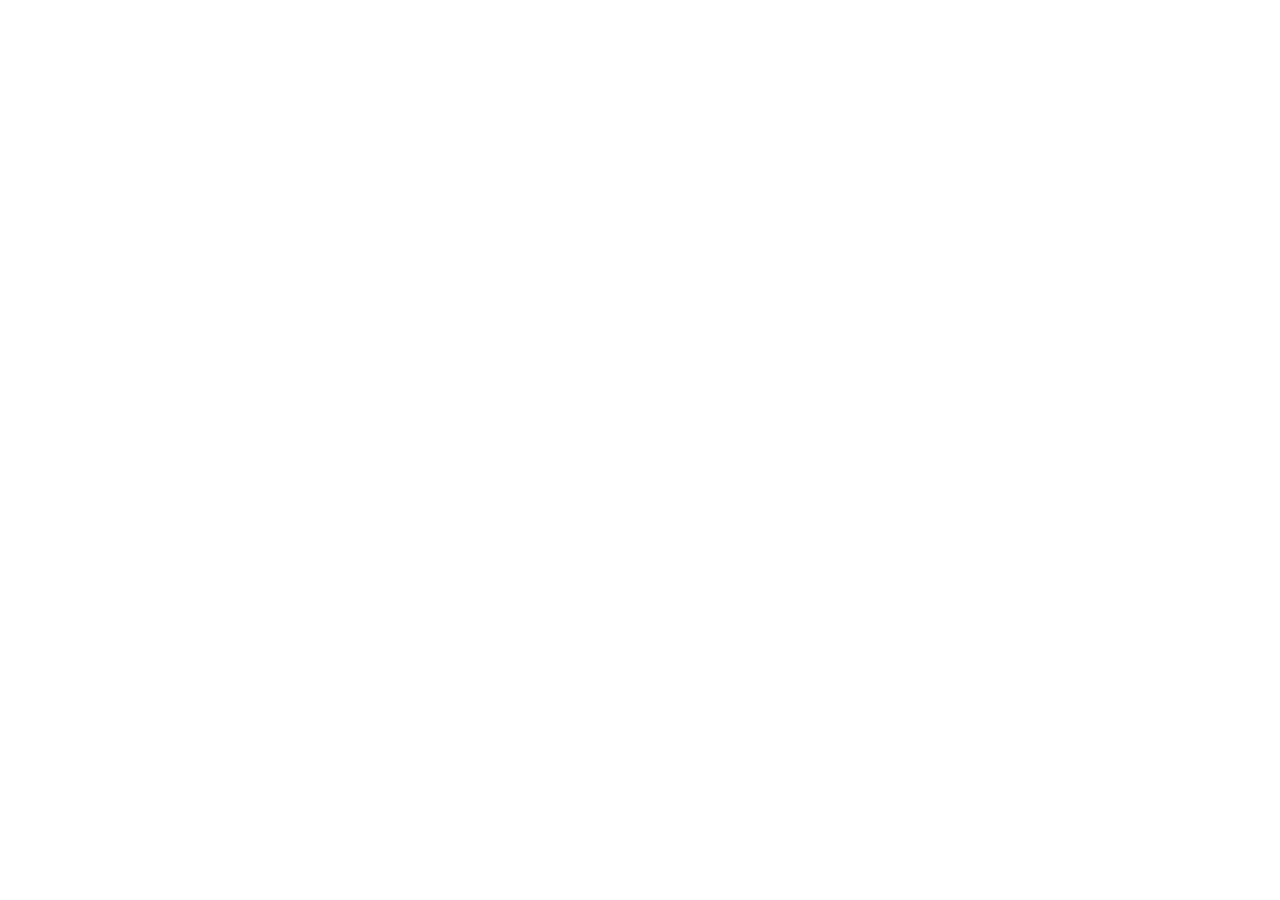
==== pages/electro_trajet/index.html @ de2f3812 "Test electro_trajet" ====
<!doctype html><html lang="fr"><head><meta charset="utf-8"/><link rel="icon" href="/favicon.ico"/><meta name="viewport" content="width=device-width,initial-scale=1"/><meta name="theme-color" content="#000000"/><meta name="description" content="Web site created using create-react-app"/><link rel="apple-touch-icon" href="/logo192.png"/><link rel="manifest" href="/manifest.json"/><link href="https://cdn.jsdelivr.net/npm/bootstrap@5.3.2/dist/css/bootstrap.min.css" rel="stylesheet" integrity="sha384-T3c6CoIi6uLrA9TneNEoa7RxnatzjcDSCmG1MXxSR1GAsXEV/Dwwykc2MPK8M2HN" crossorigin="anonymous"><script src="https://cdn.jsdelivr.net/npm/bootstrap@5.3.2/dist/js/bootstrap.bundle.min.js" integrity="sha384-C6RzsynM9kWDrMNeT87bh95OGNyZPhcTNXj1NW7RuBCsyN/o0jlpcV8Qyq46cDfL" crossorigin="anonymous"></script><title>Electro'Trajet</title><script defer="defer" src="/static/js/main.2d616961.js"></script><link href="/static/css/main.9a10b7ef.css" rel="stylesheet"></head><body><noscript>You need to enable JavaScript to run this app.</noscript><div id="root"></div></body></html>
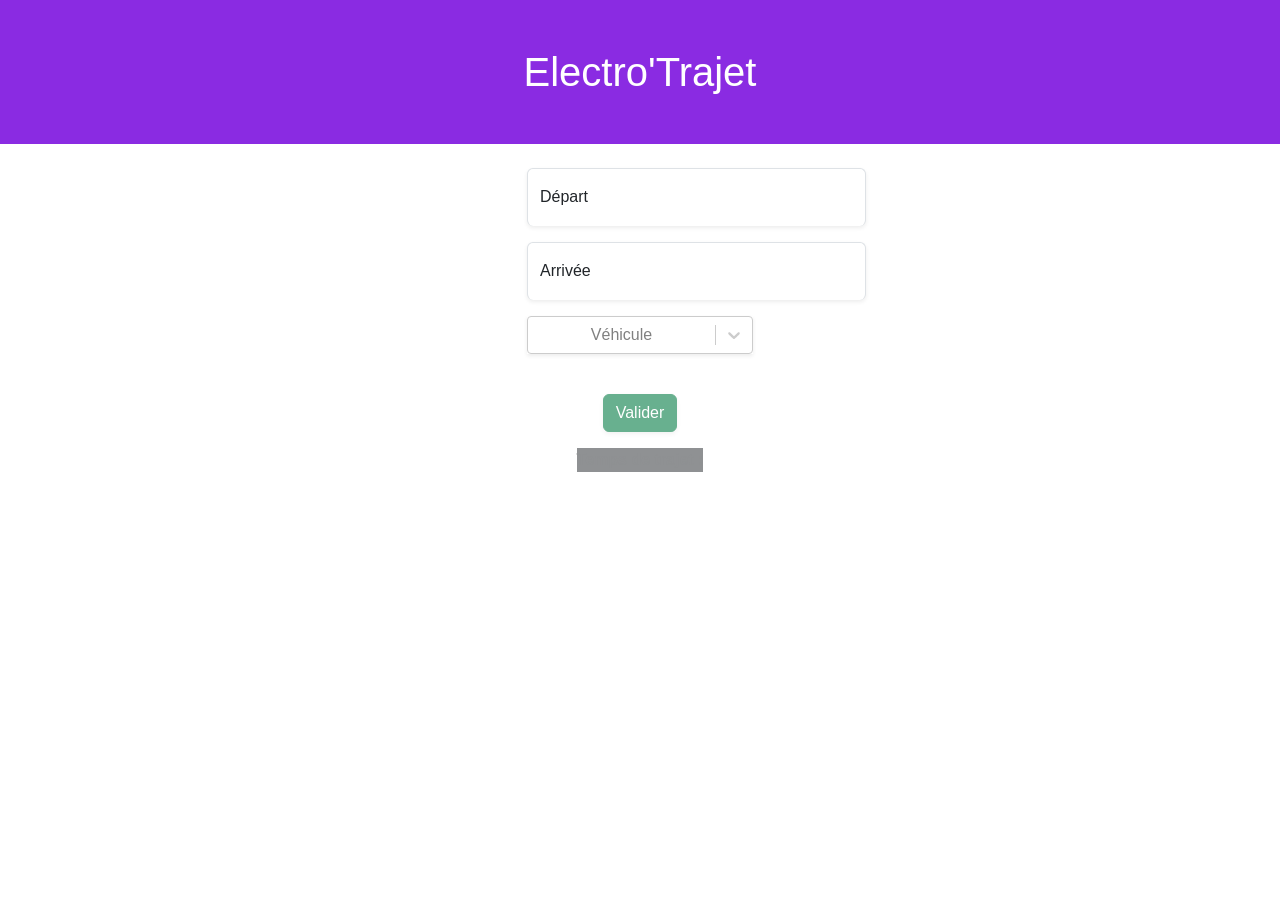
==== commit 767faa40: "essai electro_trajet" ====
--- a/pages/electro_trajet/index.html
+++ b/pages/electro_trajet/index.html
@@ -1 +1 @@
-<!doctype html><html lang="fr"><head><meta charset="utf-8"/><link rel="icon" href="/favicon.ico"/><meta name="viewport" content="width=device-width,initial-scale=1"/><meta name="theme-color" content="#000000"/><meta name="description" content="Web site created using create-react-app"/><link rel="apple-touch-icon" href="/logo192.png"/><link rel="manifest" href="/manifest.json"/><link href="https://cdn.jsdelivr.net/npm/bootstrap@5.3.2/dist/css/bootstrap.min.css" rel="stylesheet" integrity="sha384-T3c6CoIi6uLrA9TneNEoa7RxnatzjcDSCmG1MXxSR1GAsXEV/Dwwykc2MPK8M2HN" crossorigin="anonymous"><script src="https://cdn.jsdelivr.net/npm/bootstrap@5.3.2/dist/js/bootstrap.bundle.min.js" integrity="sha384-C6RzsynM9kWDrMNeT87bh95OGNyZPhcTNXj1NW7RuBCsyN/o0jlpcV8Qyq46cDfL" crossorigin="anonymous"></script><title>Electro'Trajet</title><script defer="defer" src="/static/js/main.2d616961.js"></script><link href="/static/css/main.9a10b7ef.css" rel="stylesheet"></head><body><noscript>You need to enable JavaScript to run this app.</noscript><div id="root"></div></body></html>+<!doctype html><html lang="fr"><head><meta charset="utf-8"/><link rel="icon" href="./favicon.ico"/><meta name="viewport" content="width=device-width,initial-scale=1"/><meta name="theme-color" content="#000000"/><meta name="description" content="Web site created using create-react-app"/><link rel="apple-touch-icon" href="./logo192.png"/><link rel="manifest" href="./manifest.json"/><link href="https://cdn.jsdelivr.net/npm/bootstrap@5.3.2/dist/css/bootstrap.min.css" rel="stylesheet" integrity="sha384-T3c6CoIi6uLrA9TneNEoa7RxnatzjcDSCmG1MXxSR1GAsXEV/Dwwykc2MPK8M2HN" crossorigin="anonymous"><script src="https://cdn.jsdelivr.net/npm/bootstrap@5.3.2/dist/js/bootstrap.bundle.min.js" integrity="sha384-C6RzsynM9kWDrMNeT87bh95OGNyZPhcTNXj1NW7RuBCsyN/o0jlpcV8Qyq46cDfL" crossorigin="anonymous"></script><title>Electro'Trajet</title><script defer="defer" src="./static/js/main.2d616961.js"></script><link href="./static/css/main.9a10b7ef.css" rel="stylesheet"></head><body><noscript>You need to enable JavaScript to run this app.</noscript><div id="root"></div></body></html>
--- a/pages/electro_trajet/static/css/main.9a10b7ef.css
+++ b/pages/electro_trajet/static/css/main.9a10b7ef.css
@@ -0,0 +1,2 @@
+body{-webkit-font-smoothing:antialiased;-moz-osx-font-smoothing:grayscale;font-family:-apple-system,BlinkMacSystemFont,Segoe UI,Roboto,Oxygen,Ubuntu,Cantarell,Fira Sans,Droid Sans,Helvetica Neue,sans-serif;margin:0}code{font-family:source-code-pro,Menlo,Monaco,Consolas,Courier New,monospace}.App{text-align:center}.App-logo{height:40vmin;pointer-events:none}@media (prefers-reduced-motion:no-preference){.App-logo{animation:App-logo-spin 20s linear infinite}}.App-header{align-items:center;background-color:#282c34;color:#fff;display:flex;flex-direction:column;font-size:calc(10px + 2vmin);justify-content:center;min-height:100vh}.App-link{color:#61dafb}@keyframes App-logo-spin{0%{transform:rotate(0deg)}to{transform:rotate(1turn)}}.leaflet-image-layer,.leaflet-layer,.leaflet-marker-icon,.leaflet-marker-shadow,.leaflet-pane,.leaflet-pane>canvas,.leaflet-pane>svg,.leaflet-tile,.leaflet-tile-container,.leaflet-zoom-box{left:0;position:absolute;top:0}.leaflet-container{overflow:hidden}.leaflet-marker-icon,.leaflet-marker-shadow,.leaflet-tile{-webkit-user-drag:none;-webkit-user-select:none;user-select:none}.leaflet-tile::selection{background:#0000}.leaflet-safari .leaflet-tile{image-rendering:-webkit-optimize-contrast}.leaflet-safari .leaflet-tile-container{height:1600px;-webkit-transform-origin:0 0;width:1600px}.leaflet-marker-icon,.leaflet-marker-shadow{display:block}.leaflet-container .leaflet-overlay-pane svg{max-height:none!important;max-width:none!important}.leaflet-container .leaflet-marker-pane img,.leaflet-container .leaflet-shadow-pane img,.leaflet-container .leaflet-tile,.leaflet-container .leaflet-tile-pane img,.leaflet-container img.leaflet-image-layer{max-height:none!important;max-width:none!important;padding:0;width:auto}.leaflet-container img.leaflet-tile{mix-blend-mode:plus-lighter}.leaflet-container.leaflet-touch-zoom{touch-action:pan-x pan-y}.leaflet-container.leaflet-touch-drag{touch-action:none;touch-action:pinch-zoom}.leaflet-container.leaflet-touch-drag.leaflet-touch-zoom{touch-action:none}.leaflet-container{-webkit-tap-highlight-color:transparent}.leaflet-container a{-webkit-tap-highlight-color:rgba(51,181,229,.4)}.leaflet-tile{filter:inherit;visibility:hidden}.leaflet-tile-loaded{visibility:inherit}.leaflet-zoom-box{box-sizing:border-box;height:0;width:0;z-index:800}.leaflet-overlay-pane svg{-moz-user-select:none}.leaflet-pane{z-index:400}.leaflet-tile-pane{z-index:200}.leaflet-overlay-pane{z-index:400}.leaflet-shadow-pane{z-index:500}.leaflet-marker-pane{z-index:600}.leaflet-tooltip-pane{z-index:650}.leaflet-popup-pane{z-index:700}.leaflet-map-pane canvas{z-index:100}.leaflet-map-pane svg{z-index:200}.leaflet-vml-shape{height:1px;width:1px}.lvml{behavior:url(#default#VML);display:inline-block;position:absolute}.leaflet-control{pointer-events:visiblePainted;pointer-events:auto;position:relative;z-index:800}.leaflet-bottom,.leaflet-top{pointer-events:none;position:absolute;z-index:1000}.leaflet-top{top:0}.leaflet-right{right:0}.leaflet-bottom{bottom:0}.leaflet-left{left:0}.leaflet-control{clear:both;float:left}.leaflet-right .leaflet-control{float:right}.leaflet-top .leaflet-control{margin-top:10px}.leaflet-bottom .leaflet-control{margin-bottom:10px}.leaflet-left .leaflet-control{margin-left:10px}.leaflet-right .leaflet-control{margin-right:10px}.leaflet-fade-anim .leaflet-popup{opacity:0;transition:opacity .2s linear}.leaflet-fade-anim .leaflet-map-pane .leaflet-popup{opacity:1}.leaflet-zoom-animated{transform-origin:0 0}svg.leaflet-zoom-animated{will-change:transform}.leaflet-zoom-anim .leaflet-zoom-animated{transition:transform .25s cubic-bezier(0,0,.25,1)}.leaflet-pan-anim .leaflet-tile,.leaflet-zoom-anim .leaflet-tile{transition:none}.leaflet-zoom-anim .leaflet-zoom-hide{visibility:hidden}.leaflet-interactive{cursor:pointer}.leaflet-grab{cursor:grab}.leaflet-crosshair,.leaflet-crosshair .leaflet-interactive{cursor:crosshair}.leaflet-control,.leaflet-popup-pane{cursor:auto}.leaflet-dragging .leaflet-grab,.leaflet-dragging .leaflet-grab .leaflet-interactive,.leaflet-dragging .leaflet-marker-draggable{cursor:move;cursor:grabbing}.leaflet-image-layer,.leaflet-marker-icon,.leaflet-marker-shadow,.leaflet-pane>svg path,.leaflet-tile-container{pointer-events:none}.leaflet-image-layer.leaflet-interactive,.leaflet-marker-icon.leaflet-interactive,.leaflet-pane>svg path.leaflet-interactive,svg.leaflet-image-layer.leaflet-interactive path{pointer-events:visiblePainted;pointer-events:auto}.leaflet-container{background:#ddd;outline-offset:1px}.leaflet-container a{color:#0078a8}.leaflet-zoom-box{background:#ffffff80;border:2px dotted #38f}.leaflet-container{font-family:Helvetica Neue,Arial,Helvetica,sans-serif;font-size:12px;font-size:.75rem;line-height:1.5}.leaflet-bar{border-radius:4px;box-shadow:0 1px 5px #000000a6}.leaflet-bar a{background-color:#fff;border-bottom:1px solid #ccc;color:#000;display:block;height:26px;line-height:26px;text-align:center;text-decoration:none;width:26px}.leaflet-bar a,.leaflet-control-layers-toggle{background-position:50% 50%;background-repeat:no-repeat;display:block}.leaflet-bar a:focus,.leaflet-bar a:hover{background-color:#f4f4f4}.leaflet-bar a:first-child{border-top-left-radius:4px;border-top-right-radius:4px}.leaflet-bar a:last-child{border-bottom:none;border-bottom-left-radius:4px;border-bottom-right-radius:4px}.leaflet-bar a.leaflet-disabled{background-color:#f4f4f4;color:#bbb;cursor:default}.leaflet-touch .leaflet-bar a{height:30px;line-height:30px;width:30px}.leaflet-touch .leaflet-bar a:first-child{border-top-left-radius:2px;border-top-right-radius:2px}.leaflet-touch .leaflet-bar a:last-child{border-bottom-left-radius:2px;border-bottom-right-radius:2px}.leaflet-control-zoom-in,.leaflet-control-zoom-out{font:700 18px Lucida Console,Monaco,monospace;text-indent:1px}.leaflet-touch .leaflet-control-zoom-in,.leaflet-touch .leaflet-control-zoom-out{font-size:22px}.leaflet-control-layers{background:#fff;border-radius:5px;box-shadow:0 1px 5px #0006}.leaflet-control-layers-toggle{background-image:url([data-uri]);height:36px;width:36px}.leaflet-retina .leaflet-control-layers-toggle{background-image:url([data-uri]);background-size:26px 26px}.leaflet-touch .leaflet-control-layers-toggle{height:44px;width:44px}.leaflet-control-layers .leaflet-control-layers-list,.leaflet-control-layers-expanded .leaflet-control-layers-toggle{display:none}.leaflet-control-layers-expanded .leaflet-control-layers-list{display:block;position:relative}.leaflet-control-layers-expanded{background:#fff;color:#333;padding:6px 10px 6px 6px}.leaflet-control-layers-scrollbar{overflow-x:hidden;overflow-y:scroll;padding-right:5px}.leaflet-control-layers-selector{margin-top:2px;position:relative;top:1px}.leaflet-control-layers label{display:block;font-size:13px;font-size:1.08333em}.leaflet-control-layers-separator{border-top:1px solid #ddd;height:0;margin:5px -10px 5px -6px}.leaflet-default-icon-path{background-image:url([data-uri])}.leaflet-container .leaflet-control-attribution{background:#fff;background:#fffc;margin:0}.leaflet-control-attribution,.leaflet-control-scale-line{color:#333;line-height:1.4;padding:0 5px}.leaflet-control-attribution a{text-decoration:none}.leaflet-control-attribution a:focus,.leaflet-control-attribution a:hover{text-decoration:underline}.leaflet-attribution-flag{display:inline!important;height:.6669em;vertical-align:initial!important;width:1em}.leaflet-left .leaflet-control-scale{margin-left:5px}.leaflet-bottom .leaflet-control-scale{margin-bottom:5px}.leaflet-control-scale-line{background:#fffc;border:2px solid #777;border-top:none;box-sizing:border-box;line-height:1.1;padding:2px 5px 1px;text-shadow:1px 1px #fff;white-space:nowrap}.leaflet-control-scale-line:not(:first-child){border-bottom:none;border-top:2px solid #777;margin-top:-2px}.leaflet-control-scale-line:not(:first-child):not(:last-child){border-bottom:2px solid #777}.leaflet-touch .leaflet-bar,.leaflet-touch .leaflet-control-attribution,.leaflet-touch .leaflet-control-layers{box-shadow:none}.leaflet-touch .leaflet-bar,.leaflet-touch .leaflet-control-layers{background-clip:padding-box;border:2px solid #0003}.leaflet-popup{margin-bottom:20px;position:absolute;text-align:center}.leaflet-popup-content-wrapper{border-radius:12px;padding:1px;text-align:left}.leaflet-popup-content{font-size:13px;font-size:1.08333em;line-height:1.3;margin:13px 24px 13px 20px;min-height:1px}.leaflet-popup-content p{margin:1.3em 0}.leaflet-popup-tip-container{height:20px;left:50%;margin-left:-20px;margin-top:-1px;overflow:hidden;pointer-events:none;position:absolute;width:40px}.leaflet-popup-tip{height:17px;margin:-10px auto 0;padding:1px;pointer-events:auto;transform:rotate(45deg);width:17px}.leaflet-popup-content-wrapper,.leaflet-popup-tip{background:#fff;box-shadow:0 3px 14px #0006;color:#333}.leaflet-container a.leaflet-popup-close-button{background:#0000;border:none;color:#757575;font:16px/24px Tahoma,Verdana,sans-serif;height:24px;position:absolute;right:0;text-align:center;text-decoration:none;top:0;width:24px}.leaflet-container a.leaflet-popup-close-button:focus,.leaflet-container a.leaflet-popup-close-button:hover{color:#585858}.leaflet-popup-scrolled{overflow:auto}.leaflet-oldie .leaflet-popup-content-wrapper{-ms-zoom:1}.leaflet-oldie .leaflet-popup-tip{-ms-filter:"progid:DXImageTransform.Microsoft.Matrix(M11=0.70710678, M12=0.70710678, M21=-0.70710678, M22=0.70710678)";filter:progid:DXImageTransform.Microsoft.Matrix(M11=0.70710678,M12=0.70710678,M21=-0.70710678,M22=0.70710678);margin:0 auto;width:24px}.leaflet-oldie .leaflet-control-layers,.leaflet-oldie .leaflet-control-zoom,.leaflet-oldie .leaflet-popup-content-wrapper,.leaflet-oldie .leaflet-popup-tip{border:1px solid #999}.leaflet-div-icon{background:#fff;border:1px solid #666}.leaflet-tooltip{background-color:#fff;border:1px solid #fff;border-radius:3px;box-shadow:0 1px 3px #0006;color:#222;padding:6px;pointer-events:none;position:absolute;-webkit-user-select:none;user-select:none;white-space:nowrap}.leaflet-tooltip.leaflet-interactive{cursor:pointer;pointer-events:auto}.leaflet-tooltip-bottom:before,.leaflet-tooltip-left:before,.leaflet-tooltip-right:before,.leaflet-tooltip-top:before{background:#0000;border:6px solid #0000;content:"";pointer-events:none;position:absolute}.leaflet-tooltip-bottom{margin-top:6px}.leaflet-tooltip-top{margin-top:-6px}.leaflet-tooltip-bottom:before,.leaflet-tooltip-top:before{left:50%;margin-left:-6px}.leaflet-tooltip-top:before{border-top-color:#fff;bottom:0;margin-bottom:-12px}.leaflet-tooltip-bottom:before{border-bottom-color:#fff;margin-left:-6px;margin-top:-12px;top:0}.leaflet-tooltip-left{margin-left:-6px}.leaflet-tooltip-right{margin-left:6px}.leaflet-tooltip-left:before,.leaflet-tooltip-right:before{margin-top:-6px;top:50%}.leaflet-tooltip-left:before{border-left-color:#fff;margin-right:-12px;right:0}.leaflet-tooltip-right:before{border-right-color:#fff;left:0;margin-left:-12px}@media print{.leaflet-control{-webkit-print-color-adjust:exact;print-color-adjust:exact}}.leaflet-routing-container,.leaflet-routing-error{background-color:#fff;box-sizing:border-box;padding-top:4px;transition:all .2s ease;width:320px}.leaflet-control-container .leaflet-routing-container-hide{height:32px;width:32px}.leaflet-routing-container h2{font-size:14px}.leaflet-routing-container h3{font-size:12px;font-weight:400}.leaflet-routing-collapsible .leaflet-routing-geocoders{margin-top:20px}.leaflet-routing-alt,.leaflet-routing-error,.leaflet-routing-geocoders{border-bottom:1px solid #ccc;margin-bottom:6px;margin-top:2px;max-height:320px;overflow-y:auto;padding:6px;transition:all .2s ease}.leaflet-control-container .leaflet-routing-container-hide .leaflet-routing-alt,.leaflet-control-container .leaflet-routing-container-hide .leaflet-routing-geocoders{display:none}.leaflet-bar .leaflet-routing-alt:last-child{border-bottom:none}.leaflet-routing-alt-minimized{color:#888;cursor:pointer;max-height:64px;overflow:hidden}.leaflet-routing-alt table{border-collapse:collapse}.leaflet-routing-alt tr:hover{background-color:#eee;cursor:pointer}.leaflet-routing-alt::-webkit-scrollbar{width:8px}.leaflet-routing-alt::-webkit-scrollbar-track{background-color:#eee;border-radius:2px}.leaflet-routing-alt::-webkit-scrollbar-thumb{background-color:#888;border-radius:2px}.leaflet-routing-icon{background-image:url([data-uri]);background-repeat:no-repeat;background-size:240px 20px;content:"";display:inline-block;height:20px;margin:0;vertical-align:top;width:20px}.leaflet-routing-icon-continue{background-position:0 0}.leaflet-routing-icon-sharp-right{background-position:-20px 0}.leaflet-routing-icon-turn-right{background-position:-40px 0}.leaflet-routing-icon-bear-right{background-position:-60px 0}.leaflet-routing-icon-u-turn{background-position:-80px 0}.leaflet-routing-icon-sharp-left{background-position:-100px 0}.leaflet-routing-icon-turn-left{background-position:-120px 0}.leaflet-routing-icon-bear-left{background-position:-140px 0}.leaflet-routing-icon-depart{background-position:-160px 0}.leaflet-routing-icon-enter-roundabout{background-position:-180px 0}.leaflet-routing-icon-arrive{background-position:-200px 0}.leaflet-routing-icon-via{background-position:-220px 0}.leaflet-routing-geocoders div{padding:4px 0}.leaflet-routing-geocoders input{border:1px solid #ccc;line-height:1.67;width:303px;width:calc(100% - 4px)}.leaflet-routing-geocoders button{background-color:#fff;border:1px solid #ccc;border-radius:4px;cursor:pointer;float:right;font:700 18px Lucida Console,Monaco,monospace;margin:0 3px 0 0;transition:background-color .2s ease}.leaflet-routing-add-waypoint:after{content:"+"}.leaflet-routing-reverse-waypoints:after{content:"\21c5";font-weight:400}.leaflet-routing-geocoders button:hover{background-color:#eee}.leaflet-routing-geocoder,.leaflet-routing-geocoders input,.leaflet-routing-remove-waypoint{position:relative}.leaflet-routing-geocoder-result{font:12px/1.5 Helvetica Neue,Arial,Helvetica,sans-serif;max-height:0;overflow:hidden;position:absolute;transition:all .5s ease;z-index:1000}.leaflet-routing-geocoder-result table{background-color:#fff;border:1px solid #ccc;border-radius:0 0 4px 4px;cursor:pointer;width:100%}.leaflet-routing-geocoder-result-open{max-height:800px}.leaflet-routing-geocoder-result tr:hover,.leaflet-routing-geocoder-selected{background-color:#eee}.leaflet-routing-geocoder-no-results{color:#888;font-style:italic}.leaflet-routing-remove-waypoint{background-color:initial;cursor:pointer;display:inline-block;vertical-align:middle}.leaflet-routing-remove-waypoint:after{background:#fff;bottom:0;color:#ccc;content:"\00d7";cursor:pointer;display:block;font-size:18px;font-weight:700;height:1px;line-height:1;margin:-16px auto auto;padding:2px 4px 16px 2px;position:absolute;right:1px;text-align:center;top:4px;width:15px;z-index:1}.leaflet-routing-remove-waypoint:hover{color:#000}.leaflet-routing-instruction-distance{width:48px}.leaflet-routing-collapse-btn{color:#ccc;font-size:24px;font-weight:700;position:absolute;right:6px;top:0}.leaflet-routing-collapse-btn:after{content:"\00d7"}.leaflet-routing-container-hide .leaflet-routing-collapse-btn{background-image:url([data-uri]);display:block;height:23px;left:4px;position:relative;top:4px;width:26px}.leaflet-routing-container-hide .leaflet-routing-collapse-btn:after{content:none}.leaflet-top .leaflet-routing-container.leaflet-routing-container-hide{margin-top:10px!important}.leaflet-right .leaflet-routing-container.leaflet-routing-container-hide{margin-right:10px!important}.leaflet-bottom .leaflet-routing-container.leaflet-routing-container-hide{margin-bottom:10px!important}.leaflet-left .leaflet-routing-container.leaflet-routing-container-hide{margin-left:10px!important}@media only screen and (max-width:640px){.leaflet-routing-container{height:100%;margin:0!important;padding:0!important;width:100%}}
+/*# sourceMappingURL=main.9a10b7ef.css.map*/
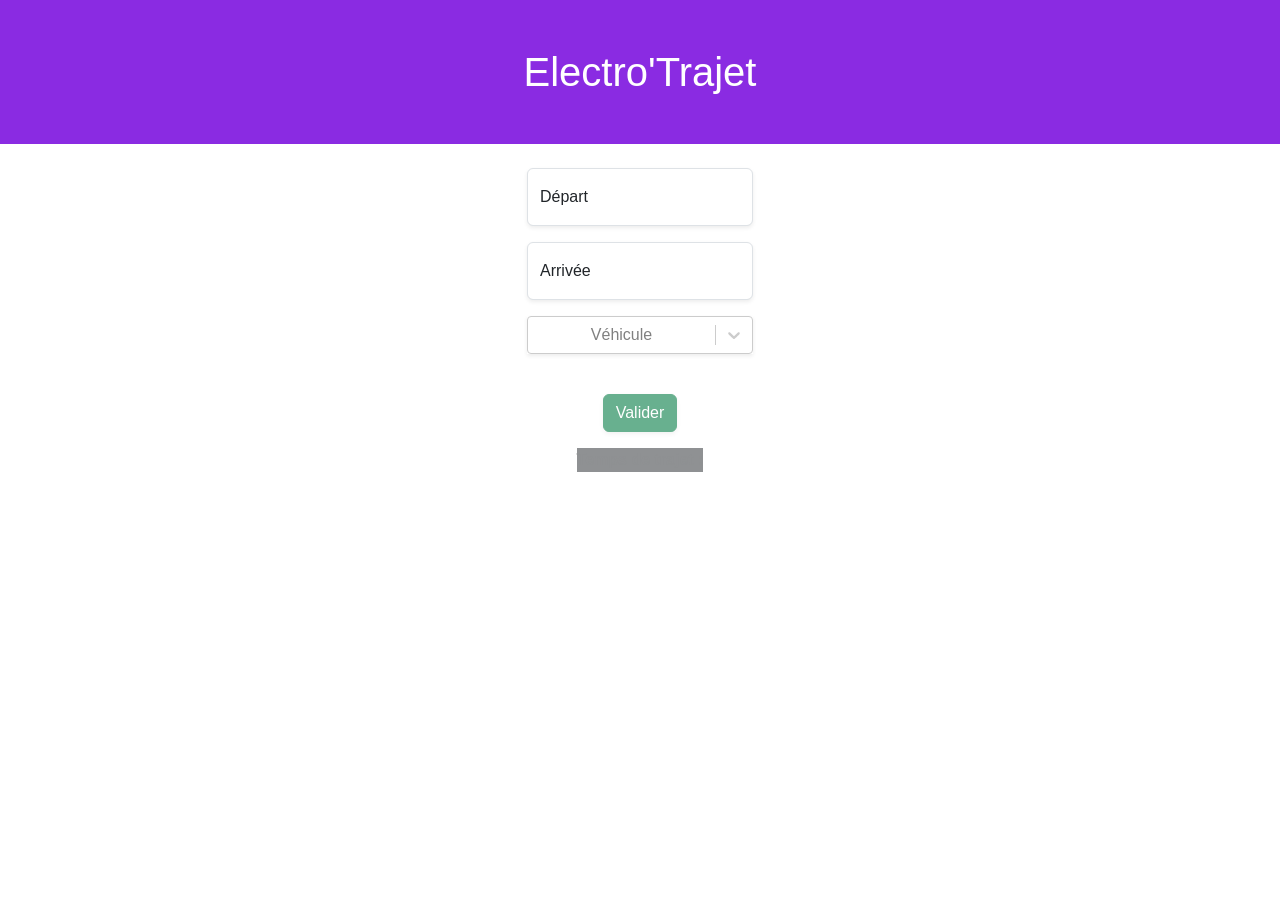
==== commit dc58b7af: "changement electro_trajet" ====
--- a/pages/electro_trajet/index.html
+++ b/pages/electro_trajet/index.html
@@ -1 +1 @@
-<!doctype html><html lang="fr"><head><meta charset="utf-8"/><link rel="icon" href="./favicon.ico"/><meta name="viewport" content="width=device-width,initial-scale=1"/><meta name="theme-color" content="#000000"/><meta name="description" content="Web site created using create-react-app"/><link rel="apple-touch-icon" href="./logo192.png"/><link rel="manifest" href="./manifest.json"/><link href="https://cdn.jsdelivr.net/npm/bootstrap@5.3.2/dist/css/bootstrap.min.css" rel="stylesheet" integrity="sha384-T3c6CoIi6uLrA9TneNEoa7RxnatzjcDSCmG1MXxSR1GAsXEV/Dwwykc2MPK8M2HN" crossorigin="anonymous"><script src="https://cdn.jsdelivr.net/npm/bootstrap@5.3.2/dist/js/bootstrap.bundle.min.js" integrity="sha384-C6RzsynM9kWDrMNeT87bh95OGNyZPhcTNXj1NW7RuBCsyN/o0jlpcV8Qyq46cDfL" crossorigin="anonymous"></script><title>Electro'Trajet</title><script defer="defer" src="./static/js/main.2d616961.js"></script><link href="./static/css/main.9a10b7ef.css" rel="stylesheet"></head><body><noscript>You need to enable JavaScript to run this app.</noscript><div id="root"></div></body></html>+<!doctype html><html lang="fr"><head><meta charset="utf-8"/><link rel="icon" href="./favicon.ico"/><meta name="viewport" content="width=device-width,initial-scale=1"/><meta name="theme-color" content="#000000"/><meta name="description" content="Web site created using create-react-app"/><link rel="apple-touch-icon" href="./logo192.png"/><link rel="manifest" href="./manifest.json"/><link href="https://cdn.jsdelivr.net/npm/bootstrap@5.3.2/dist/css/bootstrap.min.css" rel="stylesheet" integrity="sha384-T3c6CoIi6uLrA9TneNEoa7RxnatzjcDSCmG1MXxSR1GAsXEV/Dwwykc2MPK8M2HN" crossorigin="anonymous"><script src="https://cdn.jsdelivr.net/npm/bootstrap@5.3.2/dist/js/bootstrap.bundle.min.js" integrity="sha384-C6RzsynM9kWDrMNeT87bh95OGNyZPhcTNXj1NW7RuBCsyN/o0jlpcV8Qyq46cDfL" crossorigin="anonymous"></script><title>Electro'Trajet</title><script defer="defer" src="./static/js/main.3357dc3c.js"></script><link href="./static/css/main.9a10b7ef.css" rel="stylesheet"></head><body><noscript>You need to enable JavaScript to run this app.</noscript><div id="root"></div></body></html>
